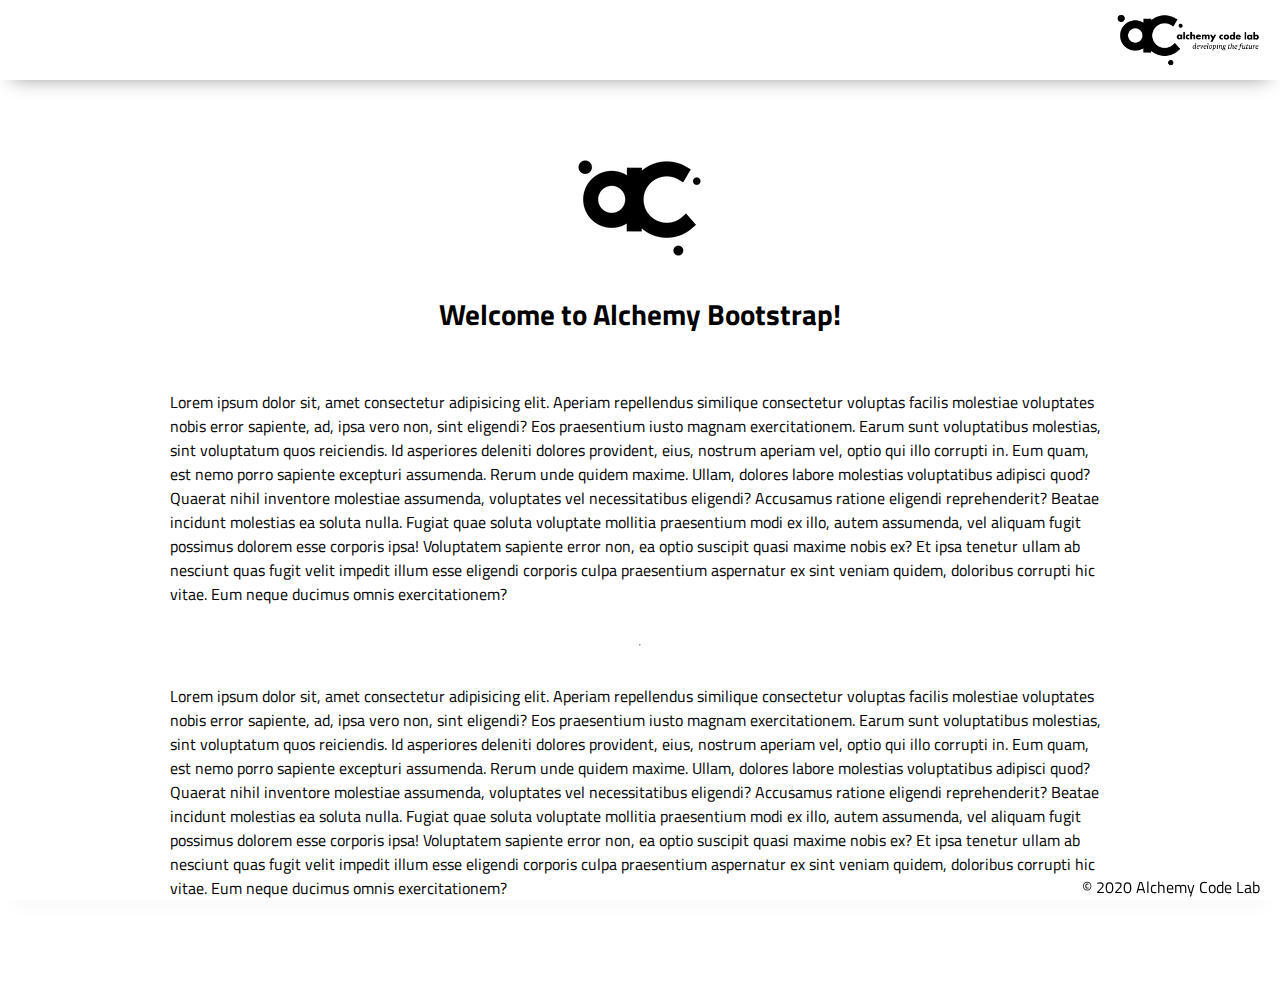
==== index.html @ d170c1c3 "Initial commit" ====
<!DOCTYPE html>
<html lang="en">

<head>
    <meta charset="UTF-8">
    <meta name="viewport" content="width=device-width, initial-scale=1.0">
    <meta http-equiv="X-UA-Compatible" content="ie=edge">
    <!-- Fonts -->
    <link href="https://fonts.googleapis.com/css2?family=Titillium+Web:wght@300&display=swap" rel="stylesheet">
    <!-- Stylesheets -->
    <link rel="stylesheet" href="./styles/reset.css">
    <link rel="stylesheet" href="./styles/style.css">
    <link rel="stylesheet" href="./styles/home.css">
    <title>Document</title>
</head>

<body>
    <header>
        <div class="gutter-right logo">
            <img src="assets/big-logo.png" />
        </div>
    </header>
    <main>
        <section class="main-section">
            <img class="main-logo" src="./assets/alchemy-logo.png" />
            <h2>
                Welcome to Alchemy Bootstrap!
            </h2>

            <p>
                Lorem ipsum dolor sit, amet consectetur adipisicing elit. Aperiam repellendus similique consectetur
                voluptas facilis molestiae voluptates nobis error sapiente, ad, ipsa vero non, sint eligendi? Eos
                praesentium iusto magnam exercitationem.
                Earum sunt voluptatibus molestias, sint voluptatum quos reiciendis. Id asperiores deleniti dolores
                provident, eius, nostrum aperiam vel, optio qui illo corrupti in. Eum quam, est nemo porro sapiente
                excepturi assumenda.
                Rerum unde quidem maxime. Ullam, dolores labore molestias voluptatibus adipisci quod? Quaerat nihil
                inventore molestiae assumenda, voluptates vel necessitatibus eligendi? Accusamus ratione eligendi
                reprehenderit? Beatae incidunt molestias ea soluta nulla.
                Fugiat quae soluta voluptate mollitia praesentium modi ex illo, autem assumenda, vel aliquam fugit
                possimus dolorem esse corporis ipsa! Voluptatem sapiente error non, ea optio suscipit quasi maxime nobis
                ex?
                Et ipsa tenetur ullam ab nesciunt quas fugit velit impedit illum esse eligendi corporis culpa
                praesentium aspernatur ex sint veniam quidem, doloribus corrupti hic vitae. Eum neque ducimus omnis
                exercitationem?
            </p>
            <hr />
            <p>
                Lorem ipsum dolor sit, amet consectetur adipisicing elit. Aperiam repellendus similique consectetur
                voluptas facilis molestiae voluptates nobis error sapiente, ad, ipsa vero non, sint eligendi? Eos
                praesentium iusto magnam exercitationem.
                Earum sunt voluptatibus molestias, sint voluptatum quos reiciendis. Id asperiores deleniti dolores
                provident, eius, nostrum aperiam vel, optio qui illo corrupti in. Eum quam, est nemo porro sapiente
                excepturi assumenda.
                Rerum unde quidem maxime. Ullam, dolores labore molestias voluptatibus adipisci quod? Quaerat nihil
                inventore molestiae assumenda, voluptates vel necessitatibus eligendi? Accusamus ratione eligendi
                reprehenderit? Beatae incidunt molestias ea soluta nulla.
                Fugiat quae soluta voluptate mollitia praesentium modi ex illo, autem assumenda, vel aliquam fugit
                possimus dolorem esse corporis ipsa! Voluptatem sapiente error non, ea optio suscipit quasi maxime nobis
                ex?
                Et ipsa tenetur ullam ab nesciunt quas fugit velit impedit illum esse eligendi corporis culpa
                praesentium aspernatur ex sint veniam quidem, doloribus corrupti hic vitae. Eum neque ducimus omnis
                exercitationem?
            </p>

        </section>
    </main>
    <footer>
        <div class="copy gutter-right">&copy; 2020 Alchemy Code Lab</div>
    </footer>

    <script type="module" src="./app.js"></script>
</body>

</html>
---- styles/style.css ----
body {
    /* https://coolors.co/generate and click export -> scss to get the colors to copy and paste below*/
    /* --color1: hsla(349, 69%, 76%, 1);
    --color2: hsla(207, 67%, 44%, 1);
    --color3: hsla(200, 61%, 56%, 1);
    --color4: hsla(187, 41%, 94%, 1);
    --color5: hsla(170, 28%, 95%, 1); */

    /* --color1: hsla(45, 86%, 83%, 1);
    --color2: hsla(135, 65%, 98%, 1);
    --color3: hsla(315, 37%, 86%, 1);
    --color4: hsla(45, 73%, 98%, 1);
    --color5: hsla(224, 40%, 79%, 1); */
    
    --header-height: 80px;
    --shadow: 0px 10px 20px -12px rgba(0,0,0,0.45);
    --gutter: 30px;
    --footer-height: 25px;
    
    font-family: 'Titillium Web', sans-serif;
    background-color: var(--color2);
}

main {
    display: flex;
    flex-direction: column;
    justify-content: center;
    align-items: center;
    margin-bottom: calc(var(--footer-height));
}

section {
    background-color: var(--color5);
    width: 1000px;
    max-width: 80%;
    display: flex;
    flex-direction: column;
    justify-content: center;
    align-items: center;
    padding-top: var(--gutter);
    padding-bottom: var(--gutter);
    margin-top: var(--gutter);
    margin-bottom: var(--gutter);
    border: solid 2px var(--color1);
}

header {
    display: flex;
    justify-content: flex-end;
    background-color: var(--color3);
    height: var(--header-height);
    box-shadow: var(--shadow);
}

footer {
    display: flex;
    justify-content: flex-end;
    background-color: var(--color3);
    box-shadow: var(--shadow);
}


h2 {
    font-size: 1.8rem;
    font-weight: bold;
}

.gutter-right {
    margin-right: 20px;
}

.main-logo {
    animation: pulse 5s infinite ease-in-out;
}

header img {
    height: var(--header-height);
}

p {
    margin: var(--gutter);
}
  
footer {
    position: fixed;
    width: 100%;
    bottom: 0;
    height: var(--footer-height);
    display: flex;
    justify-content: flex-end;
    background-color: var(--color3);
    box-shadow: var(--shadow);
}
  
  @keyframes pulse {
    20% {
      transform: rotate3d(-10, -10, -10, 50deg) scale(1.2);
    }

    40% {
        transform: rotate3d(10, 10, -10, 50deg) scale(1);
    }

    60% {
        transform: rotate3d(-10, 10, 10, 50deg) scale(1.2);
      }

    80% {
        transform: rotate3d(10, 10, 10, 50deg) scale(1);
    }

  }
---- styles/home.css ----
/* add home page styles here */
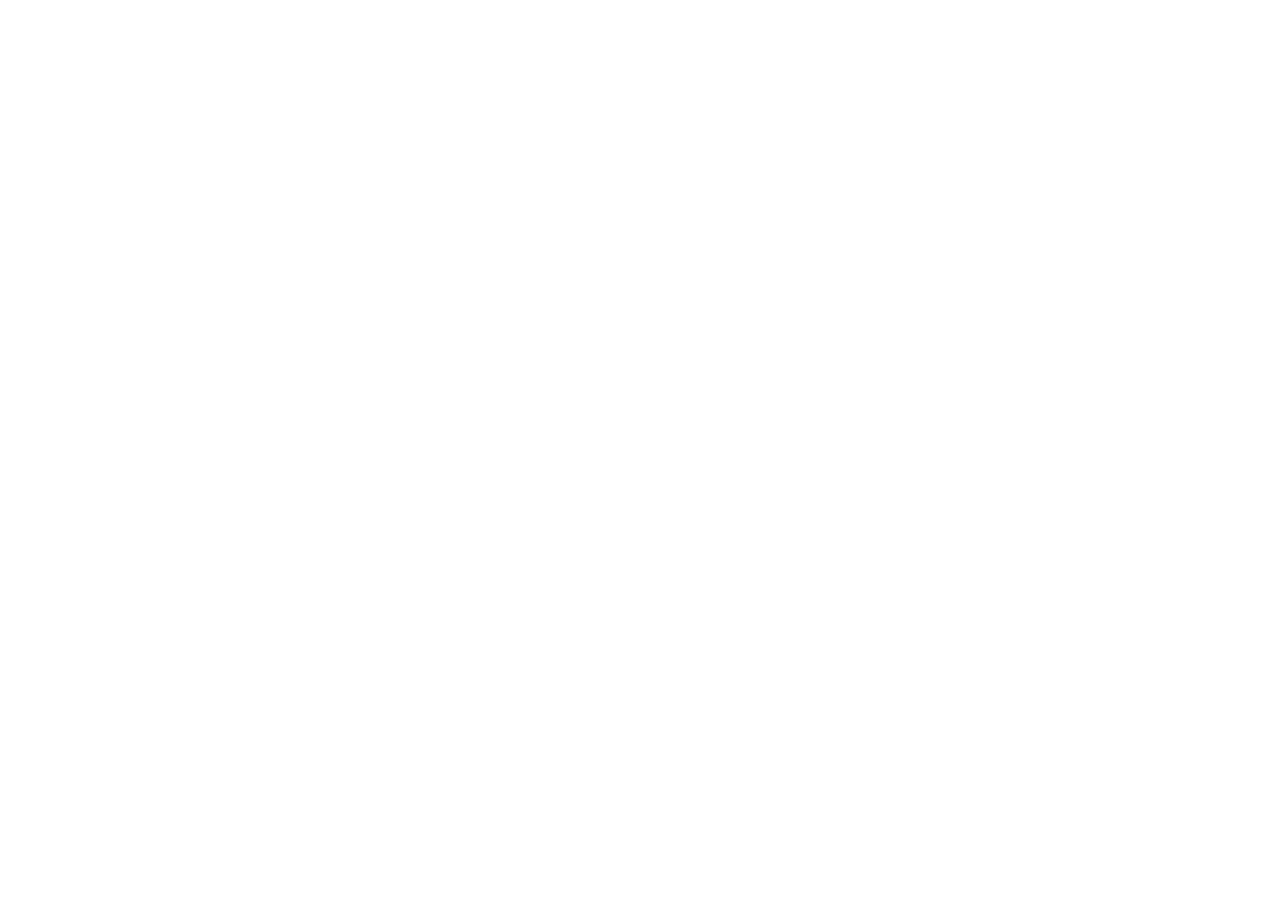
==== commit 4873f60f: "should have made a branch first" ====
--- a/index.html
+++ b/index.html
@@ -15,59 +15,7 @@
 </head>
 
 <body>
-    <header>
-        <div class="gutter-right logo">
-            <img src="assets/big-logo.png" />
-        </div>
-    </header>
-    <main>
-        <section class="main-section">
-            <img class="main-logo" src="./assets/alchemy-logo.png" />
-            <h2>
-                Welcome to Alchemy Bootstrap!
-            </h2>
-
-            <p>
-                Lorem ipsum dolor sit, amet consectetur adipisicing elit. Aperiam repellendus similique consectetur
-                voluptas facilis molestiae voluptates nobis error sapiente, ad, ipsa vero non, sint eligendi? Eos
-                praesentium iusto magnam exercitationem.
-                Earum sunt voluptatibus molestias, sint voluptatum quos reiciendis. Id asperiores deleniti dolores
-                provident, eius, nostrum aperiam vel, optio qui illo corrupti in. Eum quam, est nemo porro sapiente
-                excepturi assumenda.
-                Rerum unde quidem maxime. Ullam, dolores labore molestias voluptatibus adipisci quod? Quaerat nihil
-                inventore molestiae assumenda, voluptates vel necessitatibus eligendi? Accusamus ratione eligendi
-                reprehenderit? Beatae incidunt molestias ea soluta nulla.
-                Fugiat quae soluta voluptate mollitia praesentium modi ex illo, autem assumenda, vel aliquam fugit
-                possimus dolorem esse corporis ipsa! Voluptatem sapiente error non, ea optio suscipit quasi maxime nobis
-                ex?
-                Et ipsa tenetur ullam ab nesciunt quas fugit velit impedit illum esse eligendi corporis culpa
-                praesentium aspernatur ex sint veniam quidem, doloribus corrupti hic vitae. Eum neque ducimus omnis
-                exercitationem?
-            </p>
-            <hr />
-            <p>
-                Lorem ipsum dolor sit, amet consectetur adipisicing elit. Aperiam repellendus similique consectetur
-                voluptas facilis molestiae voluptates nobis error sapiente, ad, ipsa vero non, sint eligendi? Eos
-                praesentium iusto magnam exercitationem.
-                Earum sunt voluptatibus molestias, sint voluptatum quos reiciendis. Id asperiores deleniti dolores
-                provident, eius, nostrum aperiam vel, optio qui illo corrupti in. Eum quam, est nemo porro sapiente
-                excepturi assumenda.
-                Rerum unde quidem maxime. Ullam, dolores labore molestias voluptatibus adipisci quod? Quaerat nihil
-                inventore molestiae assumenda, voluptates vel necessitatibus eligendi? Accusamus ratione eligendi
-                reprehenderit? Beatae incidunt molestias ea soluta nulla.
-                Fugiat quae soluta voluptate mollitia praesentium modi ex illo, autem assumenda, vel aliquam fugit
-                possimus dolorem esse corporis ipsa! Voluptatem sapiente error non, ea optio suscipit quasi maxime nobis
-                ex?
-                Et ipsa tenetur ullam ab nesciunt quas fugit velit impedit illum esse eligendi corporis culpa
-                praesentium aspernatur ex sint veniam quidem, doloribus corrupti hic vitae. Eum neque ducimus omnis
-                exercitationem?
-            </p>
-
-        </section>
-    </main>
-    <footer>
-        <div class="copy gutter-right">&copy; 2020 Alchemy Code Lab</div>
-    </footer>
+    
 
     <script type="module" src="./app.js"></script>
 </body>
--- a/styles/style.css
+++ b/styles/style.css
@@ -1,113 +1 @@
 
-body {
-    /* https://coolors.co/generate and click export -> scss to get the colors to copy and paste below*/
-    /* --color1: hsla(349, 69%, 76%, 1);
-    --color2: hsla(207, 67%, 44%, 1);
-    --color3: hsla(200, 61%, 56%, 1);
-    --color4: hsla(187, 41%, 94%, 1);
-    --color5: hsla(170, 28%, 95%, 1); */
-
-    /* --color1: hsla(45, 86%, 83%, 1);
-    --color2: hsla(135, 65%, 98%, 1);
-    --color3: hsla(315, 37%, 86%, 1);
-    --color4: hsla(45, 73%, 98%, 1);
-    --color5: hsla(224, 40%, 79%, 1); */
-    
-    --header-height: 80px;
-    --shadow: 0px 10px 20px -12px rgba(0,0,0,0.45);
-    --gutter: 30px;
-    --footer-height: 25px;
-    
-    font-family: 'Titillium Web', sans-serif;
-    background-color: var(--color2);
-}
-
-main {
-    display: flex;
-    flex-direction: column;
-    justify-content: center;
-    align-items: center;
-    margin-bottom: calc(var(--footer-height));
-}
-
-section {
-    background-color: var(--color5);
-    width: 1000px;
-    max-width: 80%;
-    display: flex;
-    flex-direction: column;
-    justify-content: center;
-    align-items: center;
-    padding-top: var(--gutter);
-    padding-bottom: var(--gutter);
-    margin-top: var(--gutter);
-    margin-bottom: var(--gutter);
-    border: solid 2px var(--color1);
-}
-
-header {
-    display: flex;
-    justify-content: flex-end;
-    background-color: var(--color3);
-    height: var(--header-height);
-    box-shadow: var(--shadow);
-}
-
-footer {
-    display: flex;
-    justify-content: flex-end;
-    background-color: var(--color3);
-    box-shadow: var(--shadow);
-}
-
-
-h2 {
-    font-size: 1.8rem;
-    font-weight: bold;
-}
-
-.gutter-right {
-    margin-right: 20px;
-}
-
-.main-logo {
-    animation: pulse 5s infinite ease-in-out;
-}
-
-header img {
-    height: var(--header-height);
-}
-
-p {
-    margin: var(--gutter);
-}
-  
-footer {
-    position: fixed;
-    width: 100%;
-    bottom: 0;
-    height: var(--footer-height);
-    display: flex;
-    justify-content: flex-end;
-    background-color: var(--color3);
-    box-shadow: var(--shadow);
-}
-  
-  @keyframes pulse {
-    20% {
-      transform: rotate3d(-10, -10, -10, 50deg) scale(1.2);
-    }
-
-    40% {
-        transform: rotate3d(10, 10, -10, 50deg) scale(1);
-    }
-
-    60% {
-        transform: rotate3d(-10, 10, 10, 50deg) scale(1.2);
-      }
-
-    80% {
-        transform: rotate3d(10, 10, 10, 50deg) scale(1);
-    }
-
-  }
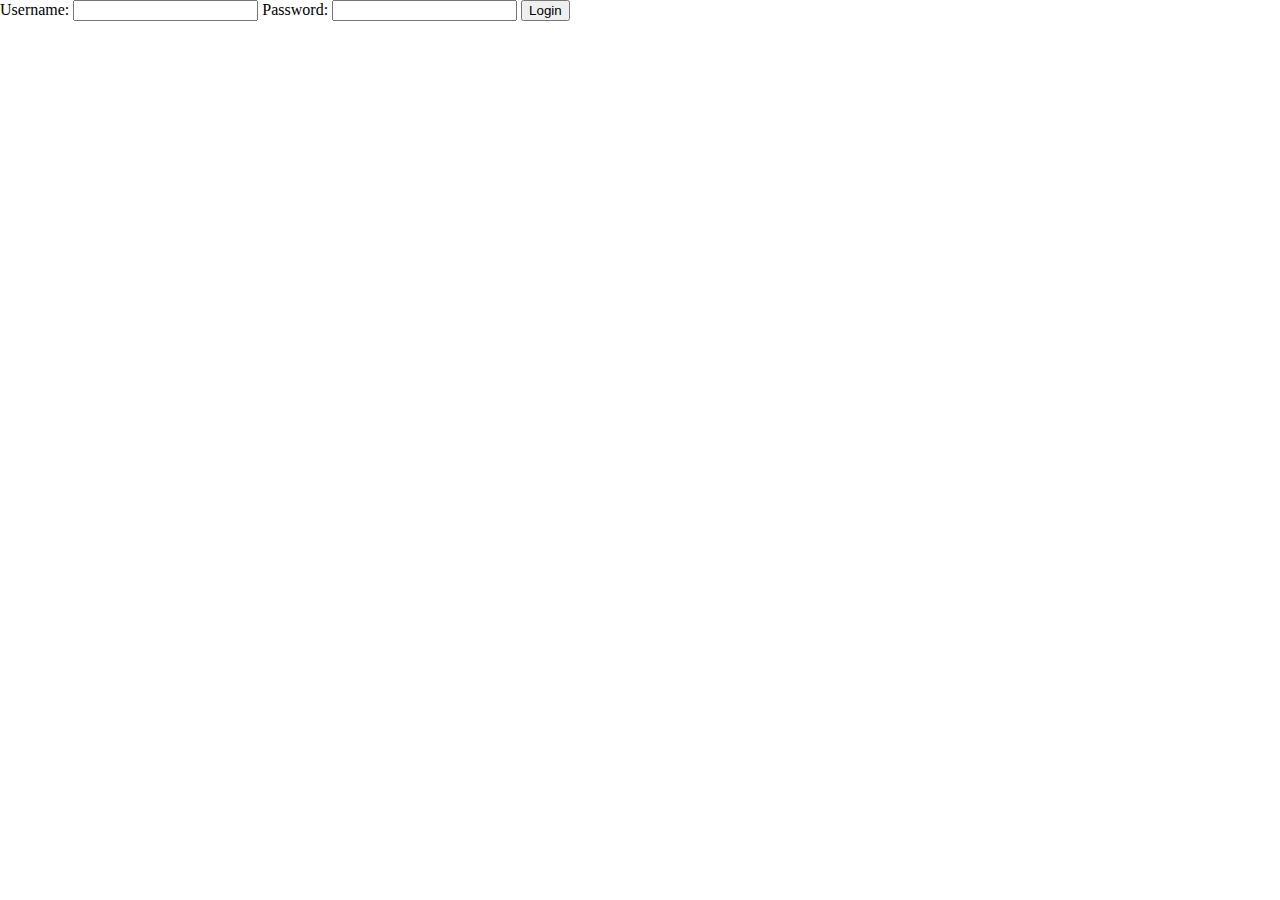
==== commit 705f2c80: "Merge pull request #1 from karyssa-dandrea/zach-dev" ====
--- a/index.html
+++ b/index.html
@@ -13,8 +13,20 @@
     <link rel="stylesheet" href="./styles/home.css">
     <title>Document</title>
 </head>
-
 <body>
+    <main>
+        <form id="login-form">
+            <label>
+                Username:
+                <input id="name-input">
+            </label>
+            <label>
+                Password:
+                <input id="password-input">
+            </label>
+            <button id="submit">Login</button>
+        </form>
+    </main>
     
 
     <script type="module" src="./app.js"></script>
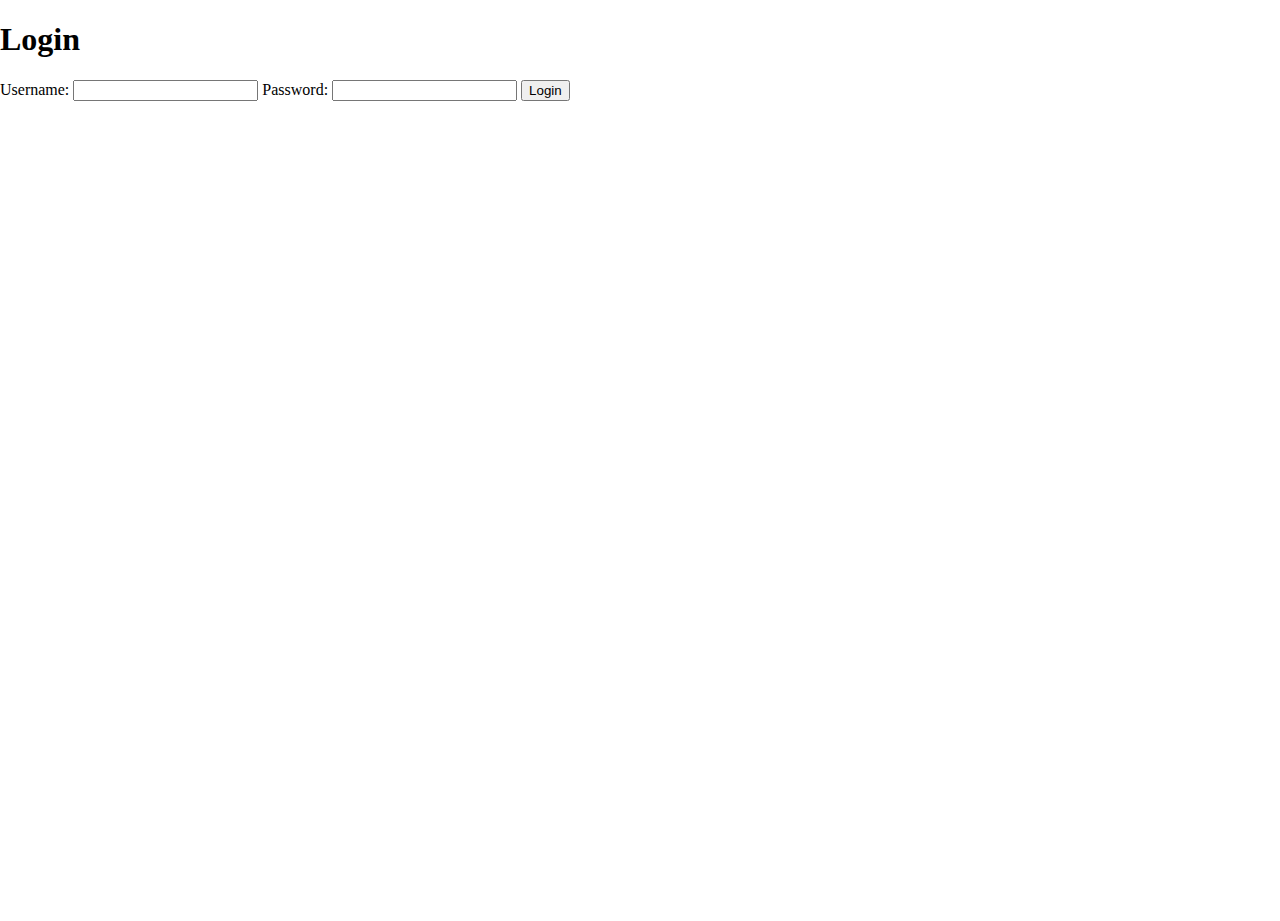
==== commit 034de18b: "Merge pull request #8 from karyssa-dandrea/ryssa-dev2" ====
--- a/index.html
+++ b/index.html
@@ -10,17 +10,18 @@
     <!-- Stylesheets -->
     <link rel="stylesheet" href="./styles/reset.css">
     <link rel="stylesheet" href="./styles/style.css">
-    <link rel="stylesheet" href="./styles/home.css">
-    <title>Document</title>
+    <link rel="stylesheet" href="./styles/calendar.css">
+    <title>Login Page</title>
 </head>
 <body>
     <main>
+        <h1> Login</h1>
         <form id="login-form">
-            <label>
+            <label for ="username">
                 Username:
                 <input id="name-input">
             </label>
-            <label>
+            <label for ="password">
                 Password:
                 <input id="password-input">
             </label>
--- a/styles/style.css
+++ b/styles/style.css
@@ -1 +1,7 @@
+table {
+    border: 2px solid black;
+}
 
+img {
+    width: 100px;
+}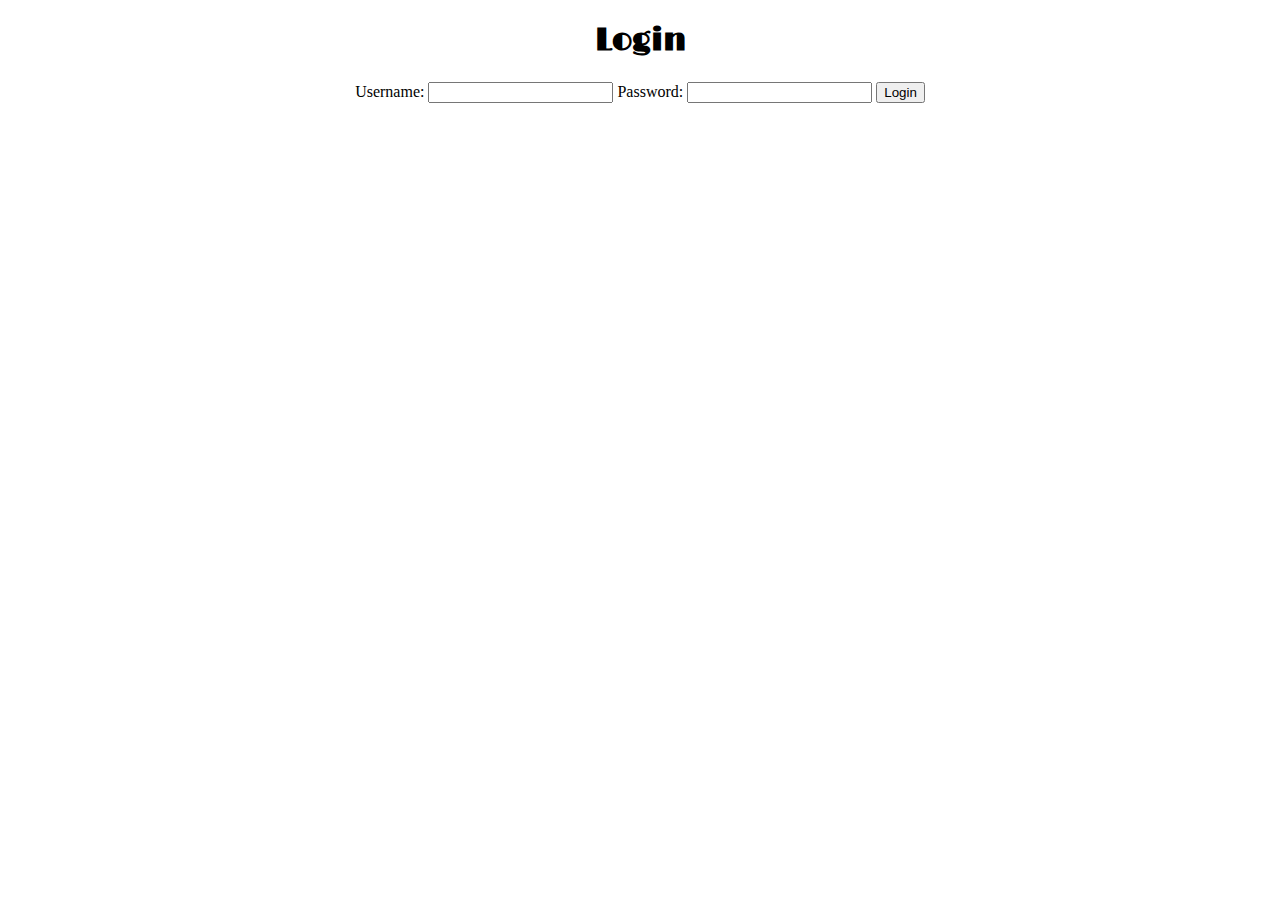
==== commit a85d00cb: "added some css" ====
--- a/index.html
+++ b/index.html
@@ -8,6 +8,9 @@
     <!-- Fonts -->
     <link href="https://fonts.googleapis.com/css2?family=Titillium+Web:wght@300&display=swap" rel="stylesheet">
     <!-- Stylesheets -->
+    <link rel="preconnect" href="https://fonts.googleapis.com"> 
+<link rel="preconnect" href="https://fonts.gstatic.com" crossorigin> 
+<link href="https://fonts.googleapis.com/css2?family=Limelight&display=swap" rel="stylesheet">
     <link rel="stylesheet" href="./styles/reset.css">
     <link rel="stylesheet" href="./styles/style.css">
     <link rel="stylesheet" href="./styles/calendar.css">
--- a/styles/style.css
+++ b/styles/style.css
@@ -4,4 +4,16 @@
 
 img {
     width: 100px;
+}
+
+h1 {
+    font-family: 'Limelight', cursive;
+    text-align: center;
+
+}
+
+body {
+    display:flex;
+    flex-direction: column;
+    align-items: center;
 }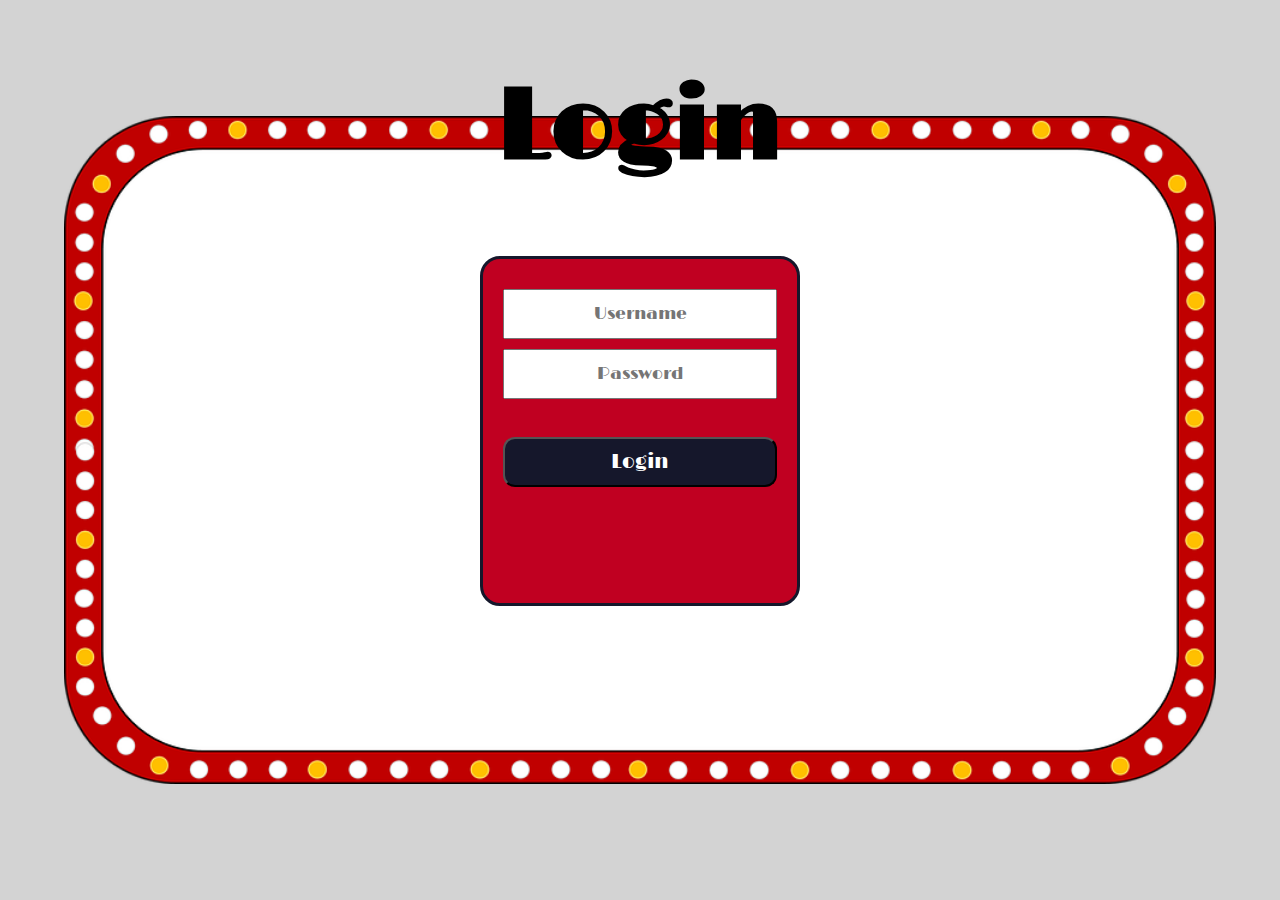
==== commit fdcbd827: "Merge pull request #16 from karyssa-dandrea/ryssa-dev3" ====
--- a/index.html
+++ b/index.html
@@ -21,18 +21,14 @@
         <h1> Login</h1>
         <form id="login-form">
             <label for ="username">
-                Username:
-                <input id="name-input">
+                <input id="name-input" placeholder ="Username" name = "username">
             </label>
             <label for ="password">
-                Password:
-                <input id="password-input">
+                <input id="password-input" placeholder="Password" name = "password">
             </label>
             <button id="submit">Login</button>
         </form>
     </main>
-    
-
     <script type="module" src="./app.js"></script>
 </body>
 
--- a/styles/style.css
+++ b/styles/style.css
@@ -1,3 +1,7 @@
+* {
+    font-family: 'Limelight';
+}
+
 table {
     border: 2px solid black;
 }
@@ -9,11 +13,67 @@
 h1 {
     font-family: 'Limelight', cursive;
     text-align: center;
+    font-size: 100px;
 
 }
 
 body {
-    display:flex;
+    display: flex;
     flex-direction: column;
     align-items: center;
-}+    background-color: #D3D3D3;
+    font-family: 'Limelight', cursive;
+    background-image: url(../assets/marquee-1546213_960_720.png);
+    background-size: 90%;
+    background-repeat: no-repeat;
+    background-position: center;
+    
+}
+
+#login-form {
+    display: flex;
+    flex-direction: column;
+    background-color: #C00021;
+    border-radius: 20px;
+    box-sizing: border-box;
+    height: 350px;
+    padding: 20px;
+    width: 320px;
+    border: solid #15172b;
+}
+
+#form {
+    display: flex;
+    flex-direction: column;
+    align-items: center;
+    border-radius: 20px;
+}
+
+#submit {
+    justify-content: center;
+    box-sizing: border-box;
+    text-align: center;
+    margin-top: 38px;
+    cursor: pointer;
+    font-family: 'Limelight', cursive;
+    border-radius: 12px;
+    height: 50px;
+    font-size: 20px;
+    background-color: #15172b;
+    color: white;
+
+
+}
+#submit:hover {
+    background-color: #FCC252;
+}
+
+input {
+    height: 50px;
+    position: relative;
+    width: 100%;
+    text-align: center;
+    font-size: 17px;
+    margin-top: 10px;
+    
+}
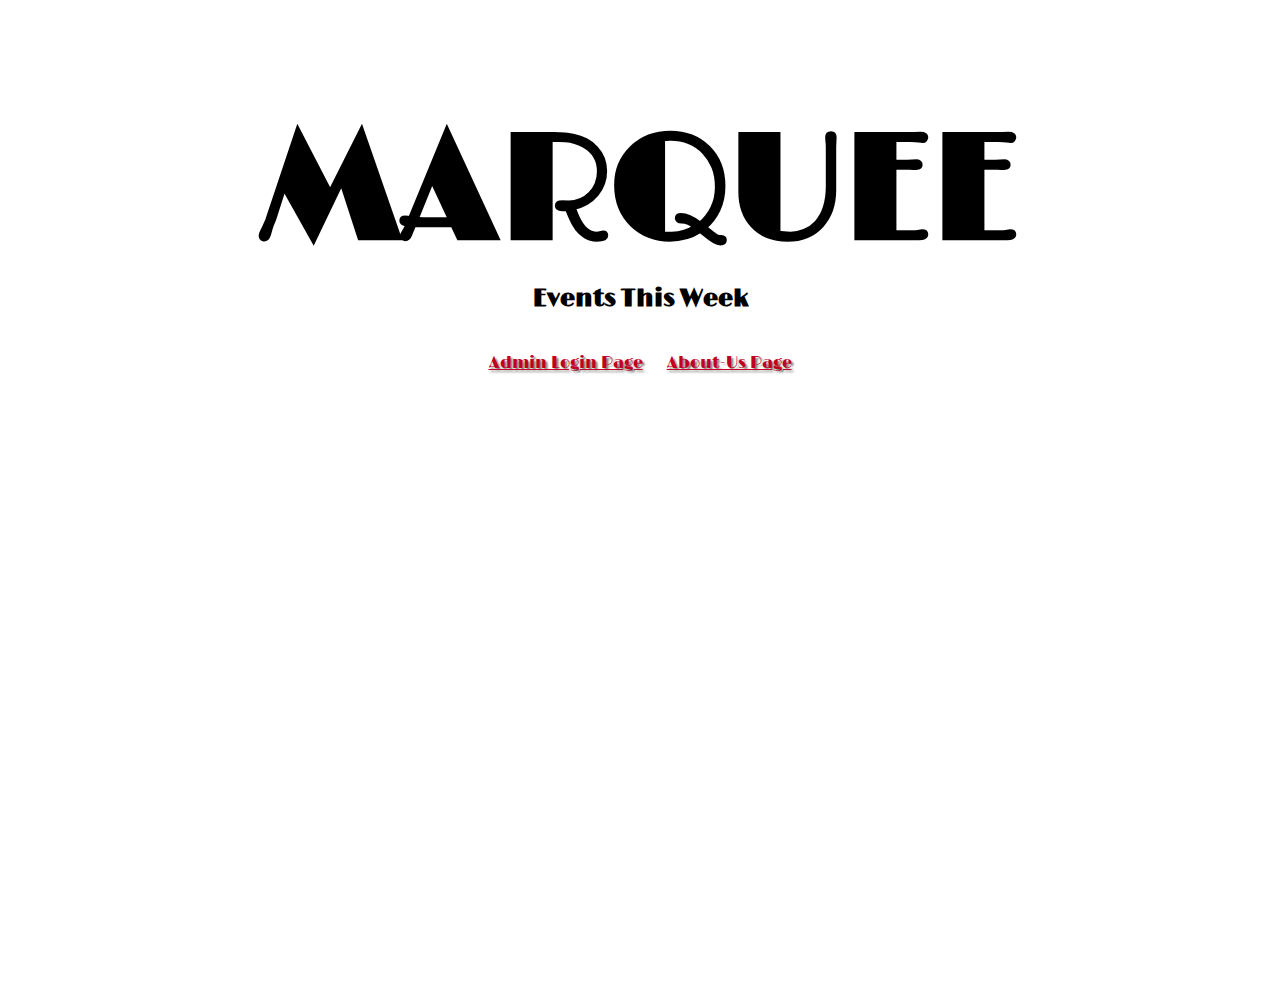
==== commit 48b8e733: "add title" ====
--- a/index.html
+++ b/index.html
@@ -1,35 +1,29 @@
 <!DOCTYPE html>
 <html lang="en">
-
 <head>
     <meta charset="UTF-8">
+    <meta http-equiv="X-UA-Compatible" content="IE=edge">
     <meta name="viewport" content="width=device-width, initial-scale=1.0">
-    <meta http-equiv="X-UA-Compatible" content="ie=edge">
-    <!-- Fonts -->
-    <link href="https://fonts.googleapis.com/css2?family=Titillium+Web:wght@300&display=swap" rel="stylesheet">
-    <!-- Stylesheets -->
+    <link rel="stylesheet" href="./styles/reset.css">
+    <link rel="stylesheet" href="./styles/calendar.css">
     <link rel="preconnect" href="https://fonts.googleapis.com"> 
-<link rel="preconnect" href="https://fonts.gstatic.com" crossorigin> 
-<link href="https://fonts.googleapis.com/css2?family=Limelight&display=swap" rel="stylesheet">
-    <link rel="stylesheet" href="./styles/reset.css">
-    <link rel="stylesheet" href="./styles/style.css">
-    <link rel="stylesheet" href="./styles/calendar.css">
-    <title>Login Page</title>
+    <link rel="preconnect" href="https://fonts.gstatic.com" crossorigin> 
+    <link href="https://fonts.googleapis.com/css2?family=Limelight&display=swap" rel="stylesheet">
+    <title>Calendar</title>
 </head>
 <body>
     <main>
-        <h1> Login</h1>
-        <form id="login-form">
-            <label for ="username">
-                <input id="name-input" placeholder ="Username" name = "username">
-            </label>
-            <label for ="password">
-                <input id="password-input" placeholder="Password" name = "password">
-            </label>
-            <button id="submit">Login</button>
-        </form>
+        <h1>MARQUEE</h1>
+        <h2>Events This Week</h1>
+        <table id="cal-table">
+            <thead id="cal-thead">
+            </thead>
+            <tbody id="cal-body">
+            </tbody>
+        </table>
+        <a href="./login">Admin Login Page</a>
+        <a href="./about-us">About-Us Page</a>
     </main>
-    <script type="module" src="./app.js"></script>
+    <script type="module" src="./calendar.js"></script>
 </body>
-
-</html>
+</html>--- a/styles/calendar.css
+++ b/styles/calendar.css
@@ -0,0 +1,77 @@
+* {
+    font-family: 'Limelight', cursive;
+}
+ 
+td {
+    border: 2px solid black;
+}
+
+div {
+    display: flex;
+    flex-direction: column;
+    align-items: center;
+    text-align: center;
+    padding: 10px;
+    border: 2px solid black;
+    background-color: rgba(254, 224, 0, 0.25);
+    border-radius: 15px;
+    margin: 5px;
+}
+
+
+a {
+    padding: 10px;
+    color: #C00021;
+    text-shadow: 2px 2px 2px grey;
+}
+
+a:hover {
+    color:rgb(96, 3, 3);
+}
+
+th {
+    border: 2px solid black;
+    background-color: #FCC252;
+    padding: 10px;
+}
+
+button {
+    margin: 10px;
+    margin-bottom: 50px;
+    align-items: center;
+    padding: 8px;
+    border-radius: 15px;
+}
+
+button:hover {
+    background-color: #C00021;
+}
+
+img {
+    width: 100px;
+    filter: drop-shadow(5px 5px 5px rgb(49, 56, 56));
+}
+
+td:empty {
+    width: 150px;
+}
+
+table {
+    margin: 20px;
+    margin-left: 125px;
+    margin-right: 125px;
+}
+
+body {
+    text-align: center;
+}
+
+h1 {
+    font-size: 150px;
+    margin-bottom: 0px;
+    padding-bottom: 0px;
+}
+
+h2 {
+    margin-top: 0px;
+}